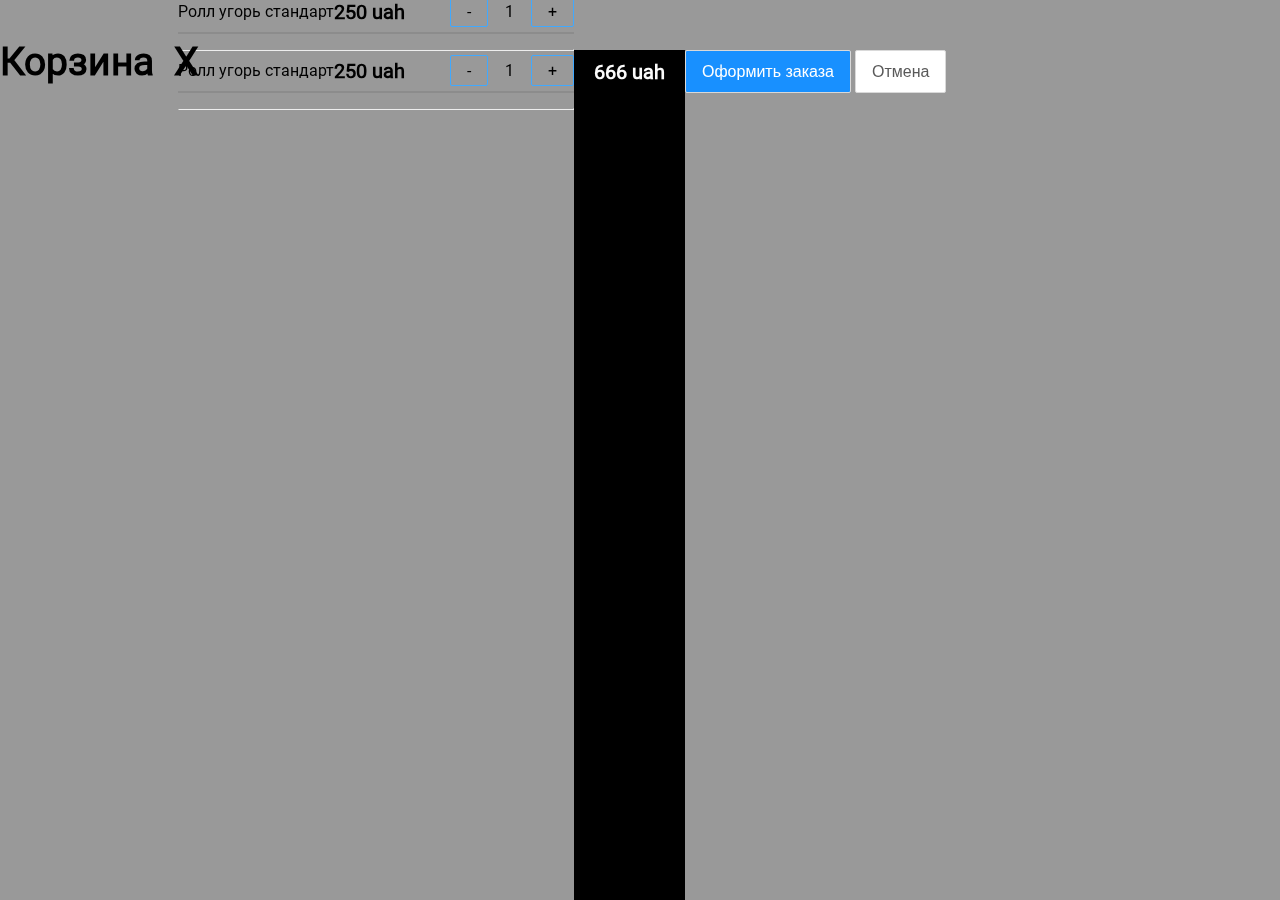
==== modal.html @ 3222d1cf "2222" ====
<!doctype html>
<html lang="en">
<head>
    <meta charset="UTF-8">
    <meta name="viewport"
          content="width=device-width, user-scalable=no, initial-scale=1.0, maximum-scale=1.0, minimum-scale=1.0">
    <meta http-equiv="X-UA-Compatible" content="ie=edge">
    <title>Хрючево Сатаны</title>
<!--    <link rel="stylesheet" href="normalize.css">-->
    <link rel="stylesheet" href="style.css">
</head>
<body>
<div class="modal">
    <div class="modal-top">
        <p class="text-big">Корзина</p>
        <p class="close-button text-big">X</p>
    </div>
    <div class="modal-list">
        <div class="list-item">
            <span>
                Ролл угорь стандарт
            </span>
            <div class="item-price-wrapper">
                <span class="item-price">
                    250 uah
                </span>
                <div class="quantity">
                    <span class="amount">-</span>
                    <span class="number">1</span>
                    <span class="amount">+</span>
                </div>
            </div>
        </div>
        <hr>
        <div class="list-item">
            <span>
                Ролл угорь стандарт
            </span>
            <div class="item-price-wrapper">
                <span class="item-price">
                    250 uah
                </span>
                <div class="quantity">
                    <span class="amount">-</span>
                    <span class="number">1</span>
                    <span class="amount">+</span>
                </div>
            </div>
        </div>
        <hr>
    </div>
    <div class="modal-bottom">
        <span class="total-price">
            666 uah
        </span>
        <div class="confirm_wrapper">
            <button class="button button-primary">
                <span class="button-text">Оформить заказа</span>
            </button>
            <button class="button">
                <span class="button-text">Отмена</span>
            </button>
        </div>
    </div>
</div>
</body>
</html>
---- style.css ----
@font-face {
  font-family: "Roboto";
  src: url("assets/fonts/Roboto-Regular.ttf");
}
* {
  box-sizing: border-box;
  font-size: 16px;
  line-height: 24px;
}

body {
  margin: 0;
  padding: 0;
  background: linear-gradient(180deg, rgba(245, 245, 245, 0) 1.04%, #F5F5F5 100%);
  font-family: "Roboto", sans-serif;
}

.wrapper {
  max-width: 1440px;
  margin: auto;
}

header {
  display: flex;
  align-items: center;
  justify-content: space-between;
  margin: 44px 0;
}

.text-big {
  font-size: 39px;
  line-height: 46px;
  font-weight: bold;
}

.text-medium {
  font-size: 24px;
  line-height: 28px;
  font-weight: bold;
}

.search-input {
  border: 1px solid #D9D9D9;
  border-radius: 2px;
  height: 40px;
  flex: 0.8;
  background: #FFFFFF url("assets/img/icons/home.svg") no-repeat left 11px center;
  padding-left: 35px;
}

.search-input2 {
  border: 1px solid #D9D9D9;
  border-radius: 2px;
  height: 40px;
  width: 300px;
  background: #FFFFFF url("assets/img/icons/search.svg") no-repeat left 11px center;
  padding-left: 35px;
  margin-left: auto;
}

.button {
  padding: 8px 16px;
  background: #FFFFFF;
  border: 1px solid #D9D9D9;
  box-sizing: border-box;
  box-shadow: 0 0 2px rgba(0, 0, 0, 0.0015);
  border-radius: 2px;
  color: #595959;
  border-radius: 2px;
}

.button-primary {
  background: #1890FF;
  border-radius: 2px;
  color: white;
}

.button-icon {
  margin-right: 6px;
  vertical-align: middle;
}

.button-text {
  vertical-align: middle;
}

.promo {
  margin-top: 41px;
  height: 300px;
  width: 100%;
  filter: drop-shadow(0px 7px 12px rgba(158, 158, 163, 0.1));
  background: #FFF1B8 url("assets/img/pomidor.png") no-repeat right;
  border-radius: 10px;
  display: flex;
  align-items: center;
}

.promo-text {
  margin-left: 71px;
  width: 50%;
}

.resto-select {
  display: flex;
  flex-direction: column;
  margin-bottom: 90px;
}
.resto-select .resto-select_top {
  display: flex;
  align-items: center;
}
.resto-select .resto-select_top .card-info_bottom {
  padding-left: 30px;
  color: #8C8C8C;
}
.resto-select .resto-select_top .card-info_bottom .card_info-star {
  margin-right: 26px;
}
.resto-select .resto-select_top .card-info_bottom .card-info-ellipse {
  margin: 0 10px;
}
.resto-select .resto-select_bottom {
  display: grid;
  grid-template-columns: 1fr 1fr 1fr;
  grid-template-rows: 1fr 1fr;
  gap: 30px 24px;
  grid-template-areas: ". . ." ". . .";
}
.resto-select .resto-select_bottom .resto_img {
  width: 100%;
}
.resto-select .resto-select_bottom .resto-card {
  border-radius: 7px 7px 0 0;
  background: #FFFFFF;
  box-shadow: 0 4px 12px rgba(0, 0, 0, 0.05);
  text-decoration: none;
  color: black;
}
.resto-select .resto-select_bottom .resto-card .card-info {
  padding: 15px 24px 29px;
}
.resto-select .resto-select_bottom .resto-card .card-info button {
  background-color: #1890FF;
  color: white;
  margin-right: 32px;
}
.resto-select .resto-select_bottom .resto-card .card-info .card-info_top {
  display: flex;
  justify-content: space-between;
  align-items: center;
}
.resto-select .resto-select_bottom .resto-card .card-info .card-info_top .card_info_time {
  background: #262626;
  border-radius: 2px;
  color: white;
  padding: 1px 8px;
}
.resto-select .resto-select_bottom .resto-card .card-info .card-info_bottom {
  display: flex;
  align-items: center;
  margin-top: 10px;
  color: #8C8C8C;
}
.resto-select .resto-select_bottom .resto-card .card-info .card-info_bottom .card_info-star {
  margin-right: 25px;
}
.resto-select .resto-select_bottom .resto-card .card-info .card-info_bottom .card-info-ellipse {
  margin: 0 10px;
}
.resto-select .resto-select_bottom .resto-card .card-info .card-info_bottom .category {
  text-overflow: ellipsis;
}
.resto-select .resto-select_bottom .resto-card .card-info .restaurant-card {
  flex-direction: column;
  align-items: start;
}
.resto-select .resto-select_bottom .resto-card .card-info .restaurant-card span:last-child {
  color: #8C8C8C;
  margin: 10px 0;
  width: 50%;
}
.resto-select .resto-select_bottom .star_yellow {
  color: #FFC107;
  font-weight: bold;
  font-size: 18px;
  line-height: 32px;
}
.resto-select .resto-select_bottom .card-price {
  color: black;
  font-weight: bold;
}

.modal {
  position: fixed;
  display: flex;
  left: 0;
  top: 0;
  width: 100%;
  height: 100%;
  background: rgba(0, 0, 0, 0.4);
}
.modal .modal-dialog {
  max-width: 780px;
  width: 90%;
  height: 550px;
  background-color: white;
  border-radius: 5px;
  margin: auto;
  padding: 40px 45px;
}
.modal .modal-top {
  display: flex;
  justify-content: space-between;
}
.modal .modal-top .close-button {
  transform: translateX(20px);
}
.modal .list-item {
  display: flex;
  justify-content: space-between;
  font-size: 18px;
  margin-bottom: 15px;
  padding-bottom: 8px;
  border-bottom: #8C8C8C 2px solid;
}
.modal .list-item .item-price-wrapper {
  display: flex;
}
.modal .list-item .item-price-wrapper .item-price {
  margin-right: 45px;
  font-weight: bold;
  font-size: 20px;
}
.modal .list-item .item-price-wrapper .quantity .number {
  padding: 0 13px;
}
.modal .list-item .item-price-wrapper .amount {
  padding: 5px 16px;
  border: 1px solid #40A9FF;
  border-radius: 2px;
}
.modal .modal-bottom {
  margin-top: 50px;
  display: flex;
  justify-content: space-between;
}
.modal .modal-bottom .total-price {
  padding: 10px 20px;
  background-color: black;
  color: #FAFAFA;
  font-weight: bold;
  font-size: 20px;
}

footer {
  background-color: white;
}
footer .wrapper {
  display: flex;
  justify-content: space-between;
  padding: 60px 0;
}
footer .wrapper .footer-left {
  display: flex;
  align-items: center;
}
footer .wrapper .footer-left ul {
  list-style: none;
  display: flex;
}
footer .wrapper .footer-left ul li {
  margin: 0 15px;
  font-size: 18px;
  line-height: 21px;
}
footer .wrapper .footer-right {
  display: flex;
}
footer .wrapper .footer-right img:not(:last-child) {
  margin-right: 21px;
}

@media (max-width: 1440px) {
  .wrapper {
    max-width: 90%;
  }
}
@media (max-width: 768px) {
  .promo {
    background-position: 215px;
  }

  .resto-select .resto-select_bottom {
    display: grid;
    grid-template-columns: 1fr 1fr;
    grid-template-rows: 1fr 1fr;
    gap: 30px 24px;
    grid-template-areas: ". . " ". . ";
  }

  footer .wrapper .footer-left ul {
    flex-wrap: wrap;
  }
  footer .wrapper .footer-left ul li {
    margin: 5px 15px;
  }
}
@media (max-width: 578px) {
  header {
    flex-wrap: wrap;
  }

  .search-input {
    order: 5;
    margin-top: 15px;
    flex: 1;
  }

  .promo-text {
    width: 100%;
  }

  footer .wrapper .footer-left ul {
    flex-direction: column;
  }
}
@media (max-width: 425px) {
  .button-text {
    display: none;
  }

  .text-big {
    font-size: 28px;
  }

  .promo .promo-text {
    margin-left: 15px;
  }

  .resto-select .resto-select_top {
    flex-direction: column;
  }
  .resto-select .resto-select_top .search-input2 {
    margin-bottom: 29px;
  }

  .resto-select .resto-select_bottom {
    display: grid;
    grid-template-columns: 1fr;
    grid-template-rows: 1fr 1fr;
    gap: 30px 24px;
    grid-template-areas: ". " ". ";
  }

  footer .wrapper .footer-left ul {
    padding: 0 10px;
  }
}
@media (max-width: 375px) {
  footer .wrapper {
    flex-direction: column;
  }
  footer .wrapper .footer-left {
    flex-direction: column;
    text-align: center;
  }
  footer .wrapper .footer-right {
    justify-content: center;
  }
}

/*# sourceMappingURL=style.css.map */
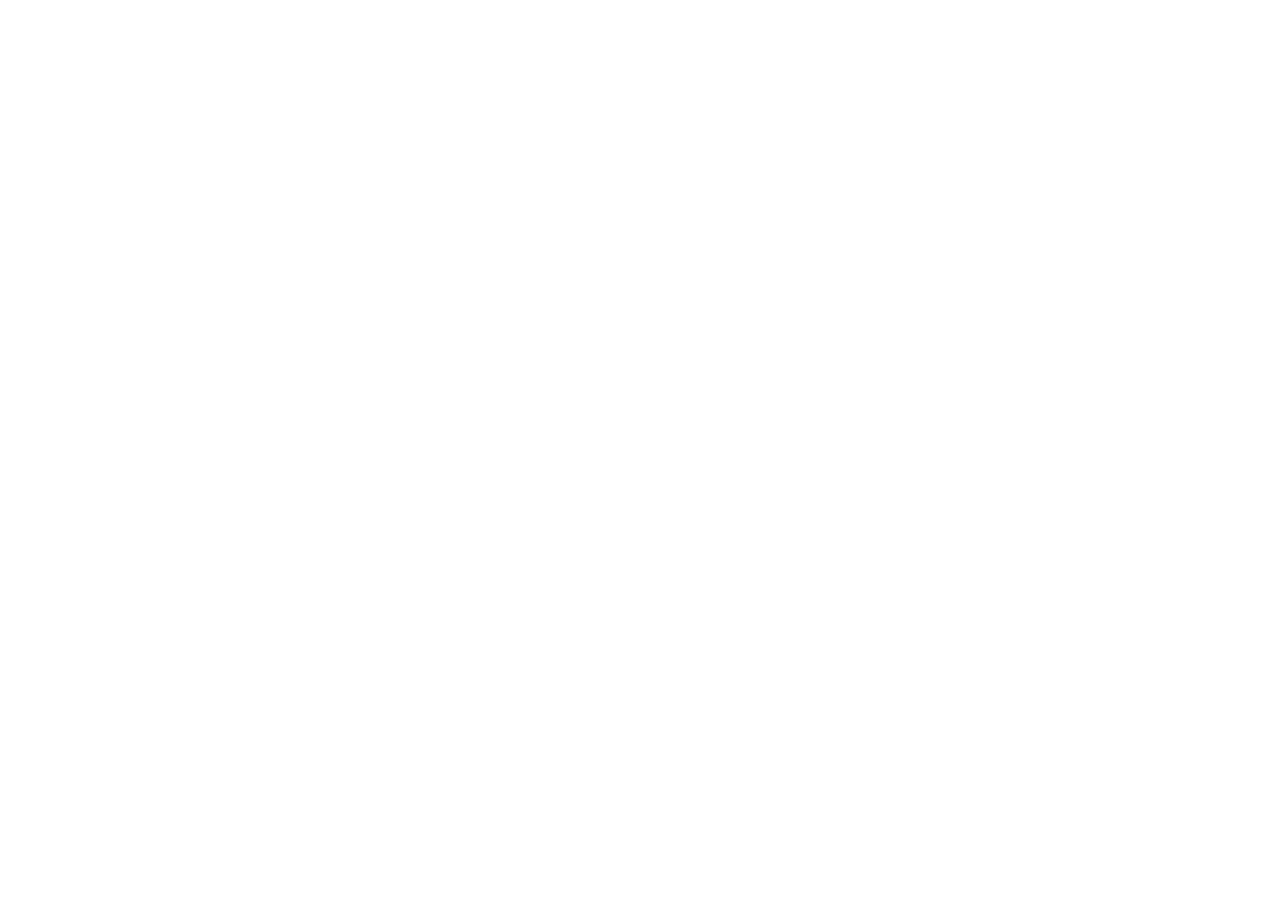
==== commit 2bff58a4: "spa kek" ====
--- a/modal.html
+++ b/modal.html
@@ -6,7 +6,7 @@
           content="width=device-width, user-scalable=no, initial-scale=1.0, maximum-scale=1.0, minimum-scale=1.0">
     <meta http-equiv="X-UA-Compatible" content="ie=edge">
     <title>Хрючево Сатаны</title>
-<!--    <link rel="stylesheet" href="normalize.css">-->
+    <link rel="stylesheet" href="normalize.css">
     <link rel="stylesheet" href="style.css">
 </head>
 <body>
--- a/style.css
+++ b/style.css
@@ -6,6 +6,11 @@
   box-sizing: border-box;
   font-size: 16px;
   line-height: 24px;
+}
+
+a {
+  text-decoration: none;
+  color: inherit;
 }
 
 body {
@@ -56,6 +61,11 @@
   background: #FFFFFF url("assets/img/icons/search.svg") no-repeat left 11px center;
   padding-left: 35px;
   margin-left: auto;
+}
+
+.buttons {
+  display: flex;
+  align-items: center;
 }
 
 .button {
@@ -82,6 +92,16 @@
 
 .button-text {
   vertical-align: middle;
+}
+
+.button-out {
+  display: none;
+  margin: 0 5px;
+}
+
+#cart-button {
+  display: none;
+  margin: 0 5px;
 }
 
 .promo {
@@ -192,7 +212,7 @@
 
 .modal {
   position: fixed;
-  display: flex;
+  display: none;
   left: 0;
   top: 0;
   width: 100%;
@@ -213,7 +233,7 @@
   justify-content: space-between;
 }
 .modal .modal-top .close-button {
-  transform: translateX(20px);
+  cursor: pointer;
 }
 .modal .list-item {
   display: flex;
@@ -250,6 +270,204 @@
   color: #FAFAFA;
   font-weight: bold;
   font-size: 20px;
+}
+
+.modal-auth {
+  position: fixed;
+  left: 0;
+  top: 0;
+  width: 100%;
+  height: 100%;
+  background: rgba(0, 0, 0, 0.4);
+  display: none;
+  z-index: 999;
+}
+.modal-auth .modal-dialog {
+  max-width: 780px;
+  width: 95%;
+  background: #ffffff;
+  border-radius: 5px;
+  margin: auto;
+  padding: 40px 45px;
+}
+.modal-auth .modal-dialog-auth {
+  width: auto;
+  position: relative;
+}
+.modal-auth .label-auth {
+  display: block;
+  margin: 30px;
+}
+.modal-auth .label-auth span {
+  width: 80px;
+  display: inline-block;
+}
+.modal-auth .modal-header {
+  display: flex;
+  align-items: center;
+  justify-content: space-between;
+  margin-bottom: 45px;
+}
+.modal-auth .modal-title {
+  margin: 0;
+  font-weight: bold;
+  font-size: 36px;
+  line-height: 42px;
+}
+.modal-auth .close {
+  font-size: 36px;
+  border: none;
+  background-color: transparent;
+}
+.modal-auth .close-auth {
+  font-size: 36px;
+  border: none;
+  background-color: transparent;
+  position: absolute;
+  top: 10px;
+  right: 20px;
+}
+.modal-auth .modal-body {
+  margin-bottom: 22px;
+}
+
+.is-open {
+  display: flex;
+}
+
+.menu .section-title {
+  font-style: normal;
+  font-weight: bold;
+  font-size: 36px;
+  line-height: 42px;
+  margin: 0 30px 0 0;
+  color: #000000;
+}
+.menu .cards {
+  display: flex;
+  align-items: flex-start;
+  justify-content: space-between;
+  flex-wrap: wrap;
+}
+.menu .card {
+  background: #ffffff;
+  box-shadow: 0 4px 12px rgba(0, 0, 0, 0.05);
+  border-radius: 7px;
+  overflow: hidden;
+  margin-bottom: 30px;
+  flex-basis: 31%;
+  text-decoration: none;
+}
+.menu .card-restaurant {
+  cursor: pointer;
+}
+.menu .card-image {
+  width: 100%;
+  height: 250px;
+  object-fit: cover;
+}
+.menu .card-text {
+  padding: 20px 23px 35px;
+  min-height: 275px;
+  display: flex;
+  flex-direction: column;
+}
+.menu .restaurants .card-text {
+  min-height: auto;
+}
+.menu .card-heading {
+  display: flex;
+  align-items: center;
+  justify-content: space-between;
+  margin-bottom: 10px;
+}
+.menu .card-title {
+  margin: 0;
+  font-style: normal;
+  font-weight: bold;
+  font-size: 22px;
+  line-height: 32px;
+}
+.menu .card-title-reg {
+  font-weight: 400;
+}
+.menu .card-tag {
+  font-style: normal;
+  font-weight: normal;
+  font-size: 12px;
+  line-height: 20px;
+  color: #ffffff;
+  background: #262626;
+  border-radius: 2px;
+  padding: 1px 8px;
+}
+.menu .card-info {
+  display: flex;
+  align-items: center;
+  flex-wrap: wrap;
+}
+.menu .card-buttons {
+  display: flex;
+  margin-top: 24px;
+  flex-grow: 1;
+  align-items: flex-end;
+}
+.menu .card-price-bold {
+  font-weight: bold;
+  font-size: 20px;
+  line-height: 32px;
+  margin-left: 30px;
+}
+.menu .rating {
+  background-image: url("img/icon/rating.svg");
+  background-repeat: no-repeat;
+  background-position: 0 7px;
+  padding-left: 20px;
+  margin-right: 26px;
+  color: #ffc107;
+  font-weight: bold;
+  font-size: 18px;
+  line-height: 32px;
+}
+.menu .price,
+.menu .category {
+  color: #8c8c8c;
+  font-size: 18px;
+  line-height: 32px;
+}
+.menu .price {
+  margin-right: 10px;
+}
+.menu .ingredients {
+  color: #8c8c8c;
+  font-size: 18px;
+  line-height: 21px;
+}
+.menu .category {
+  text-overflow: ellipsis;
+  overflow: hidden;
+  white-space: nowrap;
+  max-width: 150px;
+}
+.menu .price:after {
+  content: "";
+  width: 5px;
+  height: 5px;
+  background-color: #8c8c8c;
+  display: inline-block;
+  vertical-align: middle;
+  border-radius: 50%;
+  margin-left: 10px;
+}
+
+.section-heading {
+  display: flex;
+  align-items: center;
+  margin-bottom: 44px;
+}
+
+.hide {
+  display: none;
 }
 
 footer {
